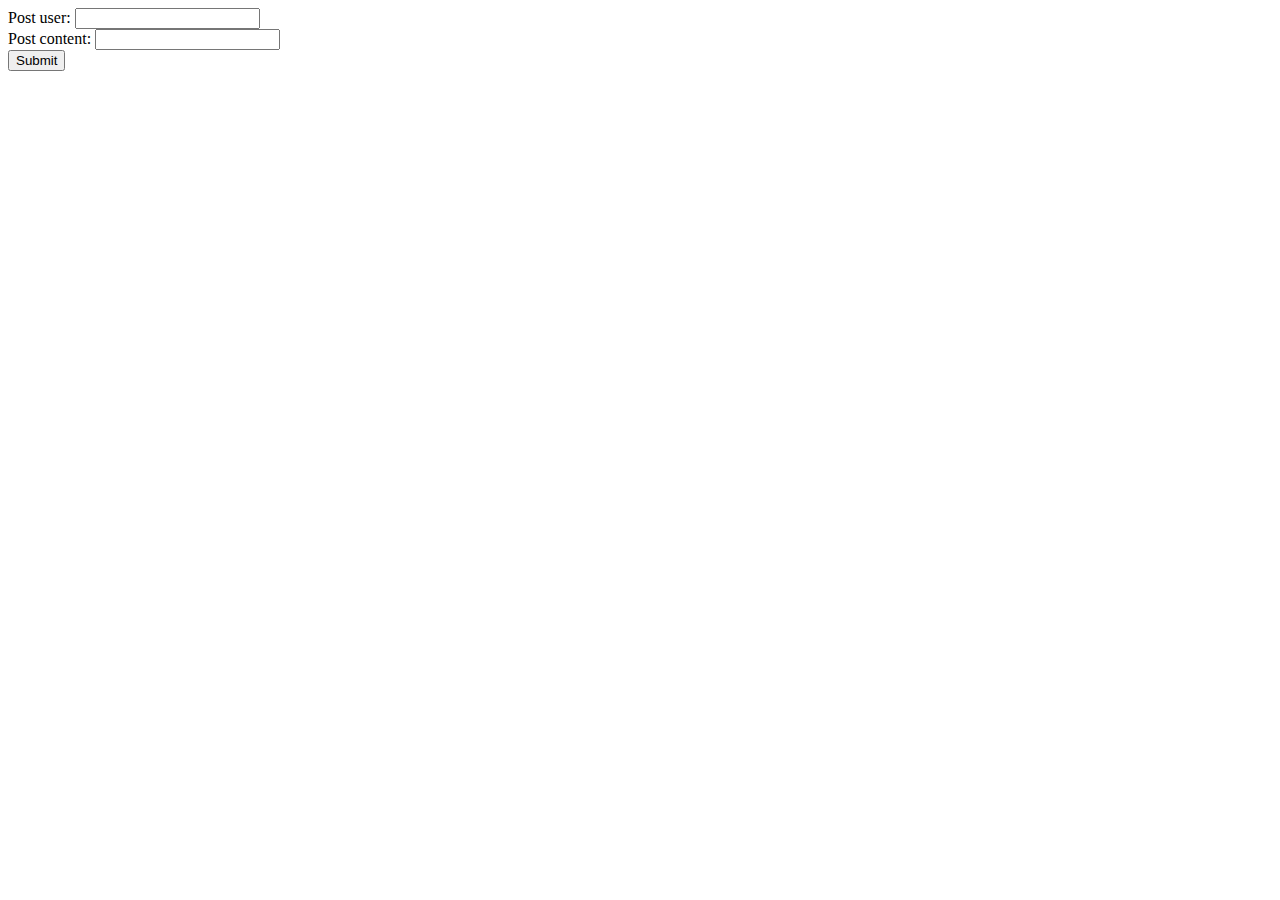
==== postsFront.html @ 2db8e2d9 "lkadsfj" ====
<!DOCTYPE html>

<html>
<head>
	<link type="text/css" rel="stylesheet" href="stylesheet.css"/>
	<title>Title goes here</title>
</head>

<body>



<?php include 'postsShow.php'; ?>



<!-- Type for input can be password, text, or submit -->




<div id="forms">
	<form method="post" action="postsForm.php">
	Post user: <input name="pUser" type="text" /><br>
	Post content: <input name="pContent" type="text" /><br>
	<input name="submit" type="submit" />
	</form>
</div>




</body>

</html>
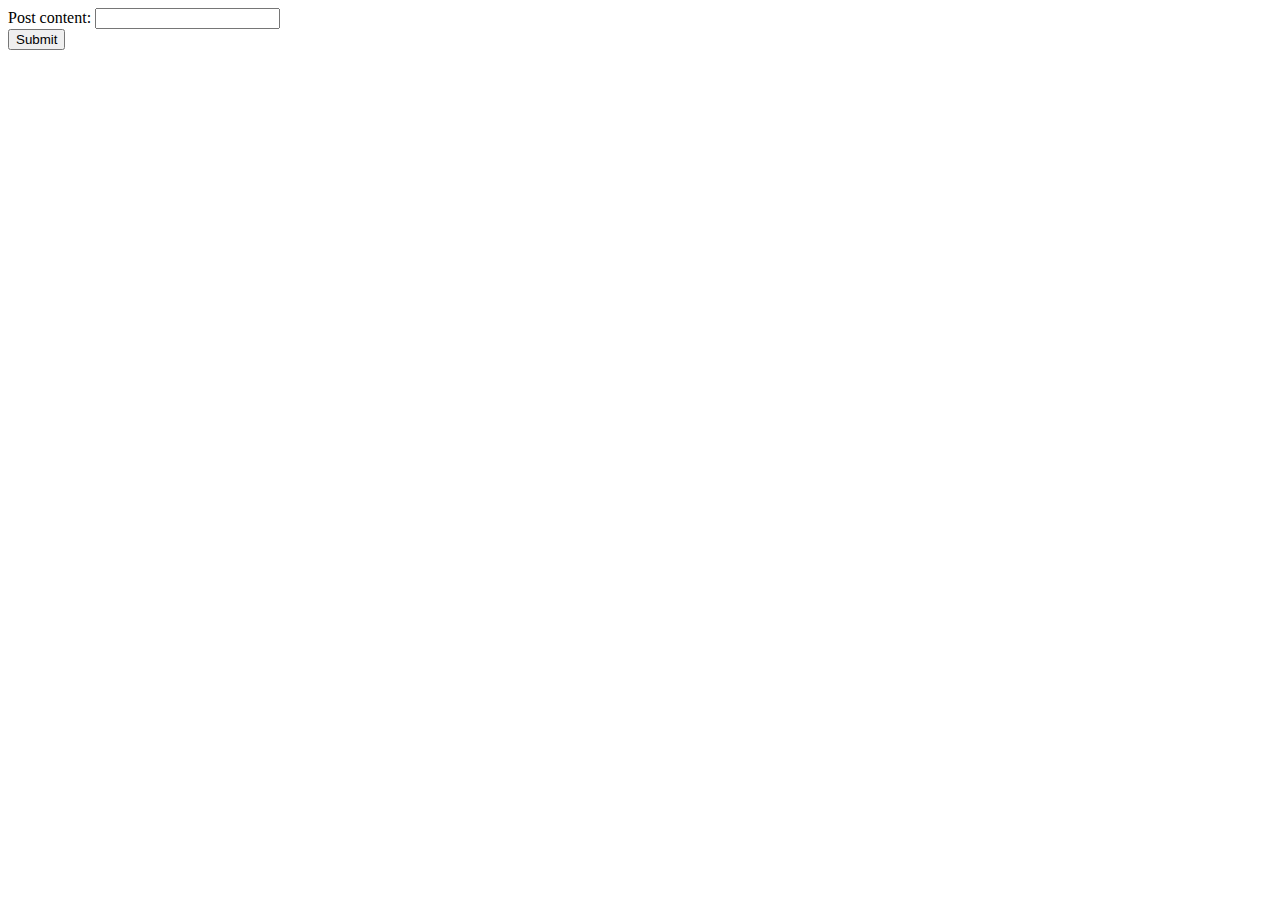
==== commit c03416d8: "updated the form page to exclude username" ====
--- a/postsFront.html
+++ b/postsFront.html
@@ -21,7 +21,6 @@
 
 <div id="forms">
 	<form method="post" action="postsForm.php">
-	Post user: <input name="pUser" type="text" /><br>
 	Post content: <input name="pContent" type="text" /><br>
 	<input name="submit" type="submit" />
 	</form>
